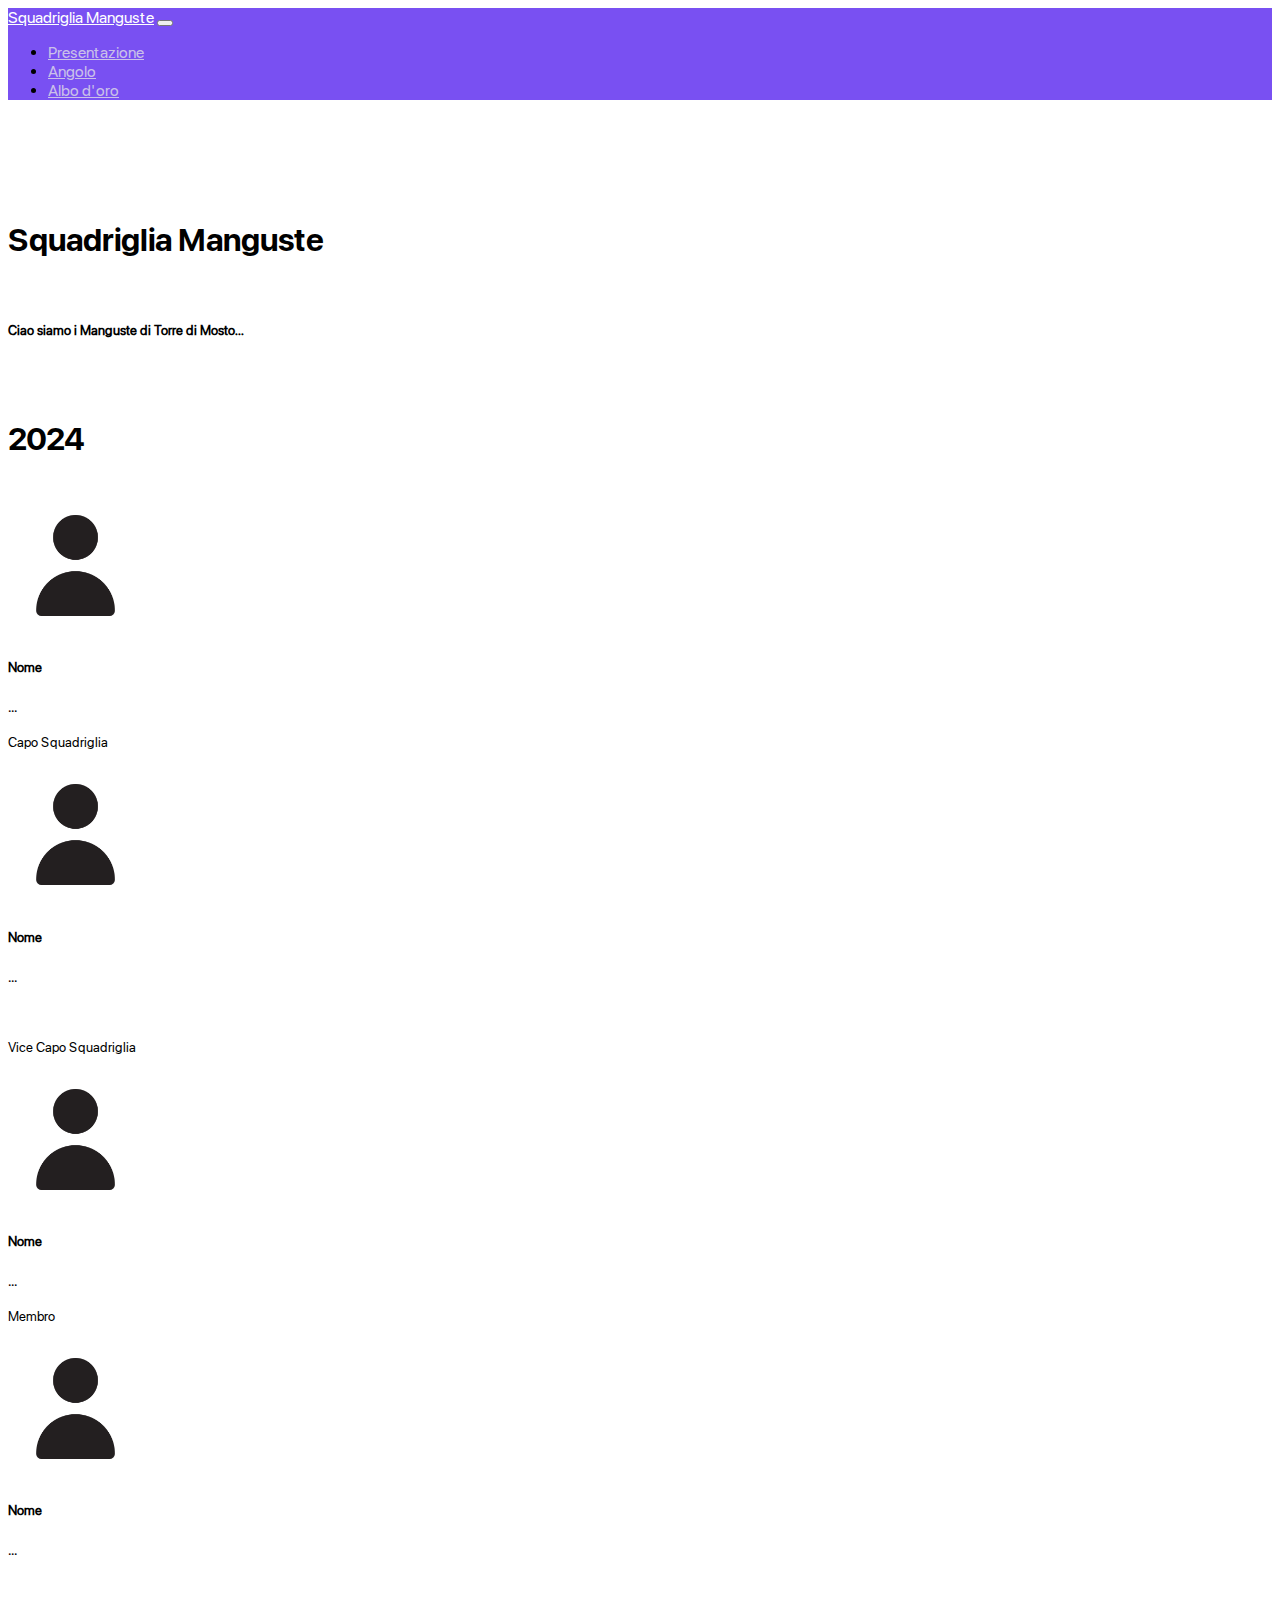
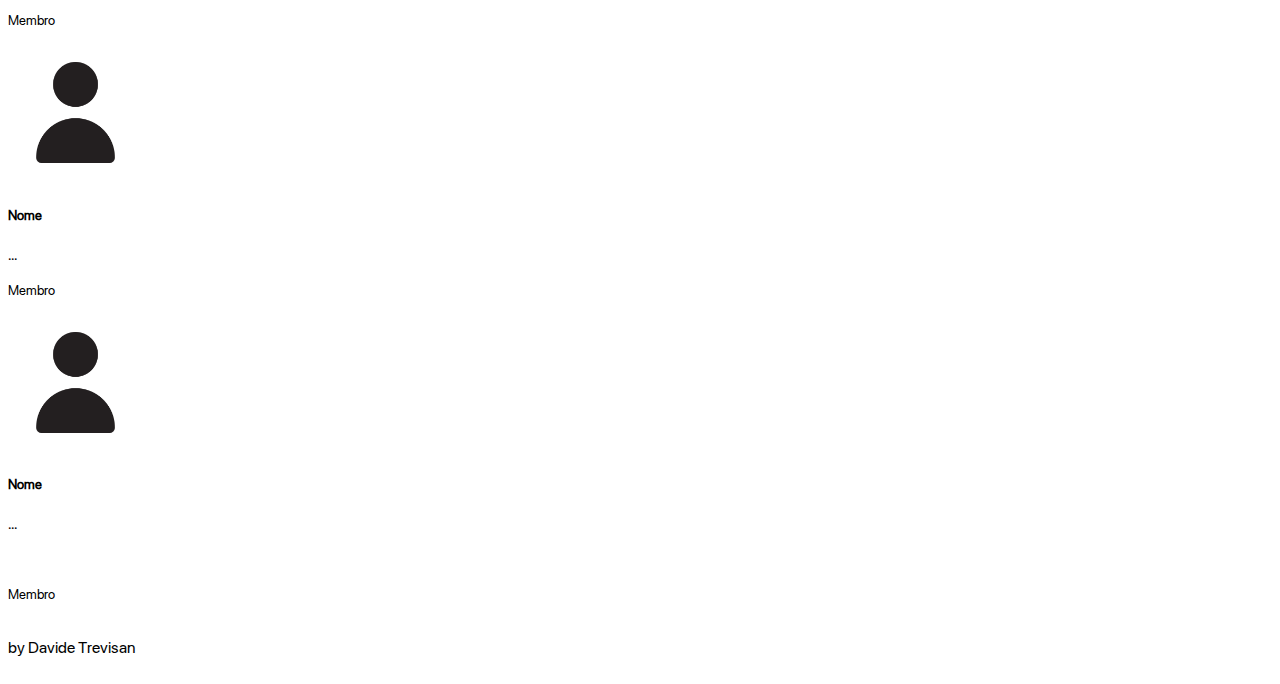
==== index.html @ 06dadd08 "Add files via upload" ====
<!DOCTYPE html>
<html lang="en">

<head>
  <meta charset="UTF-8">
  <meta http-equiv="X-UA-Compatible" content="IE=edge">
  <meta name="viewport" content="width=device-width, initial-scale=1.0">
  <title>Squadriglia Lupi</title>
  <link href="https://cdn.jsdelivr.net/npm/bootstrap@5.1.3/dist/css/bootstrap.min.css" rel="stylesheet"
    integrity="sha384-1BmE4kWBq78iYhFldvKuhfTAU6auU8tT94WrHftjDbrCEXSU1oBoqyl2QvZ6jIW3" crossorigin="anonymous">
  <script src="https://cdn.jsdelivr.net/npm/bootstrap@5.1.3/dist/js/bootstrap.bundle.min.js"
    integrity="sha384-ka7Sk0Gln4gmtz2MlQnikT1wXgYsOg+OMhuP+IlRH9sENBO0LRn5q+8nbTov4+1p"
    crossorigin="anonymous"></script>
  <link rel="stylesheet" href="./css/uni.css">
  <link rel="stylesheet" href="./css/styles.css">
</head>

<body class="body">
  <div></div>
  <nav class="navbar navbar-expand-lg navbar-light fixed-top navbar-custom">
    <div class="container-fluid">
      <a class="navbar-brand" href="#">Squadriglia Manguste</a>
      <button class="navbar-toggler" type="button" id="toggle" data-bs-toggle="collapse" data-bs-target="#navbarNav"
        aria-controls="navbarNav" aria-expanded="false" aria-label="Toggle navigation">
        <span class="navbar-toggler-icon"></span>
      </button>
      <div class="collapse navbar-collapse" id="navbarNav">
        <ul class="navbar-nav">
          <li class="nav-item">
            <a class="nav-link active text-white" id="link" aria-current="page" href="./index.html">Presentazione</a>
          </li>
          <li class="nav-item">
            <a class="nav-link active" id="link" aria-current="page" href="./pages/angolo.html">Angolo</a>
          </li>
          <li class="nav-item">
            <a class="nav-link active" id="link" aria-current="page" href="./pages/albo.html">Albo d'oro</a>
          </li>
        </ul>
      </div>
    </div>
  </nav>
  <div id="corpo" class="container">
    <br>
    <div class="text-center">
      <h1 class="font1">
        Squadriglia Manguste
      </h1><br>
      <h5 class="text1">
        Ciao siamo i Manguste di Torre di Mosto...
        </h3>
        <br>
        <div id="corpo1" class="container">
          <br>
          <div class="text-center">
            <h1 class="font1">
              2024
            </h1><br>
    </div>
    <div class="row row-cols-1 row-cols-md-2 g-5">
      <div class="col">
        <div class="card shadow-lg h-110 card1 card2">
          <img src="./images/person_110935.png" class="card-img-top foto">
          <div class="card-body">
            <h5 class="card-title">Nome</h5>
            <p class="card-text">...</p>
            <p class="card-text"><small class="text-muted">Capo Squadriglia</small></p>
          </div>
        </div>
      </div>
      <div class="col">
        <div class="card shadow-lg h-110 card1">
          <img src="./images/person_110935.png" class="card-img-top foto">
          <div class="card-body">
            <h5 class="card-title">Nome</h5>
            <p class="card-text">...
            </p><br>
            <p class="card-text"><small class="text-muted">Vice Capo Squadriglia</small></p>
          </div>
        </div>
      </div>
      <div class="col">
        <div class="card shadow-lg h-110 card1">
          <img src="./images/person_110935.png" class="card-img-top foto">
          <div class="card-body">
            <h5 class="card-title">Nome</h5>
            <p class="card-text">...</p>
            <p class="card-text"><small class="text-muted">Membro</small></p>
          </div>
        </div>
      </div>
      <div class="col">
        <div class="card shadow-lg h-110 card1 card2">
          <img src="./images/person_110935.png" class="card-img-top foto">
          <div class="card-body">
            <h5 class="card-title">Nome</h5>
            <p class="card-text">...</p><br>
            <p class="card-text"><small class="text-muted">Membro</small></p>
          </div>
        </div>
      </div>
      <div class="col">
        <div class="card shadow-lg h-110 card1">
          <img src="./images/person_110935.png" class="card-img-top foto">
          <div class="card-body">
            <h5 class="card-title">Nome</h5>
            <p class="card-text">...</p>
            <p class="card-text"><small class="text-muted">Membro</small></p>
          </div>
        </div>
      </div>
      <div class="col">
        <div class="card shadow-lg h-110 card1 card2">
          <img src="./images/person_110935.png" class="card-img-top foto">
          <div class="card-body">
            <h5 class="card-title">Nome</h5>
            <p class="card-text">...</p><br>
            <p class="card-text"><small class="text-muted">Membro</small></p>
          </div>
        </div>
      </div>
    </div>
  </div>
<br>
  <div class="text-center">
   by Davide Trevisan
  </div>
  <br>
</body>

</html>
---- css/uni.css ----
@font-face {
    font-family: "SF-Pro-Display";
    src: url(../font/SF-Pro-Display-Regular.ttf) format('truetype')}
    

@font-face{
    font-family: "SF-Pro-Display-Bold";
    src: url(../font/SF-Pro-Display-Bold.ttf) format('truetype')}

@font-face {
    font-family: "Product Sans";
    src: url(../font/Product\ Sans\ Regular.ttf) format('truetype')}

*{
    font-family: "SF-Pro-Display";
}

html{
    scroll-behavior: smooth;
}

::-webkit-scrollbar{
    width: 1vh;
}
::-webkit-scrollbar-track{
    background: transparent;
}
::-webkit-scrollbar-thumb{

    background: #7b42f5;

    border-radius: 100vh;

}
::-webkit-scrollbar-thumb:hover{
    background: #cd93ff;
}

.navbar-custom {
    background-color: #7950f2;
}
/* Modify brand and text color */
 
.navbar-custom .navbar-brand,
.navbar-custom .navbar-text {
    color: #fff;
    transition: 0.2s;
}
.navbar-custom:hover .navbar-brand:hover,
.navbar-custom:hover .navbar-text:hover {
    color: #d4cee6;
}

#link{
    color: #cac0e9;
}
#link:hover{
    color: #a994e8;
}
.navbar-brand:visited{
    color: white;
}
---- css/styles.css ----
@font-face{
    font-family: "SF-Pro-Display-Bold";
    src: url(../font/SF-Pro-Display-Bold.ttf) format('truetype')}

.foto {
    max-width: 15vh;
    border-radius: 4px;
}

.card1 {
    max-width: 80vh;
}

#corpo {
    margin-top: 9vh;
}

.font1 {
    font-family: SF-Pro-Display-Bold;
}

.text1 {
    text-align: justify;
}
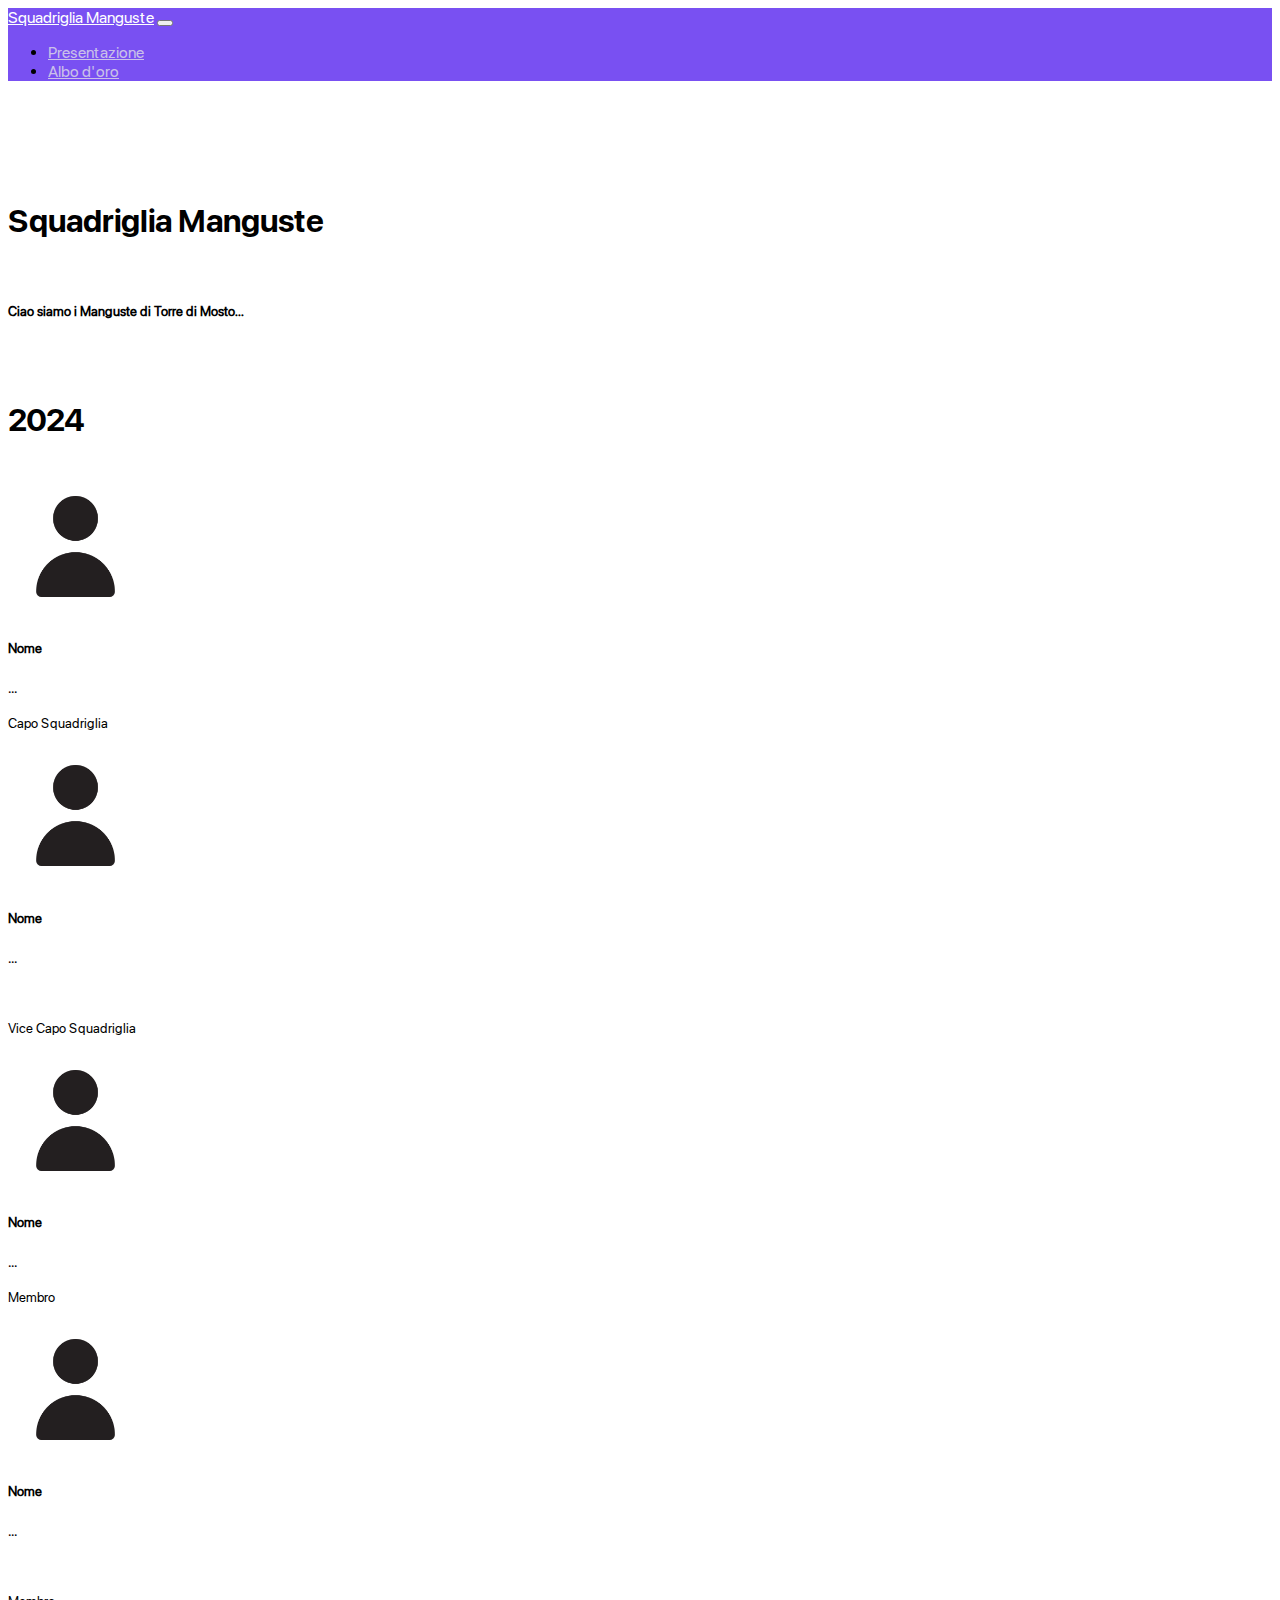
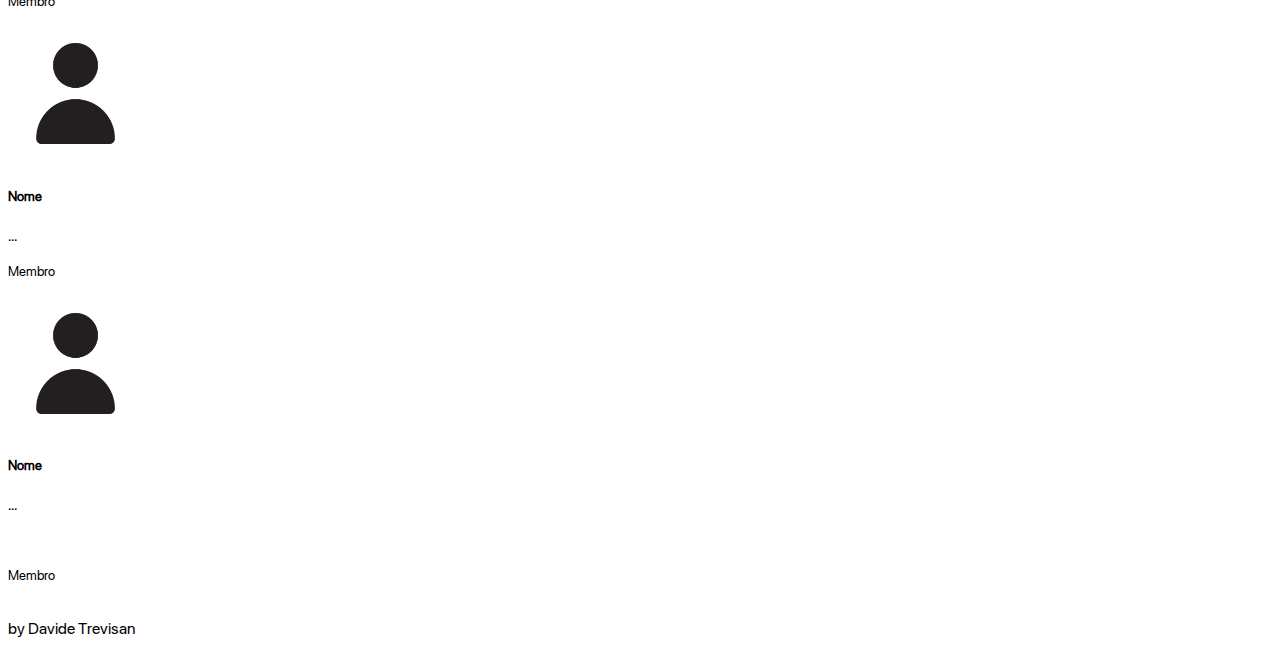
==== commit caf04dd4: "Add files via upload" ====
--- a/index.html
+++ b/index.html
@@ -29,8 +29,6 @@
           <li class="nav-item">
             <a class="nav-link active text-white" id="link" aria-current="page" href="./index.html">Presentazione</a>
           </li>
-          <li class="nav-item">
-            <a class="nav-link active" id="link" aria-current="page" href="./pages/angolo.html">Angolo</a>
           </li>
           <li class="nav-item">
             <a class="nav-link active" id="link" aria-current="page" href="./pages/albo.html">Albo d'oro</a>
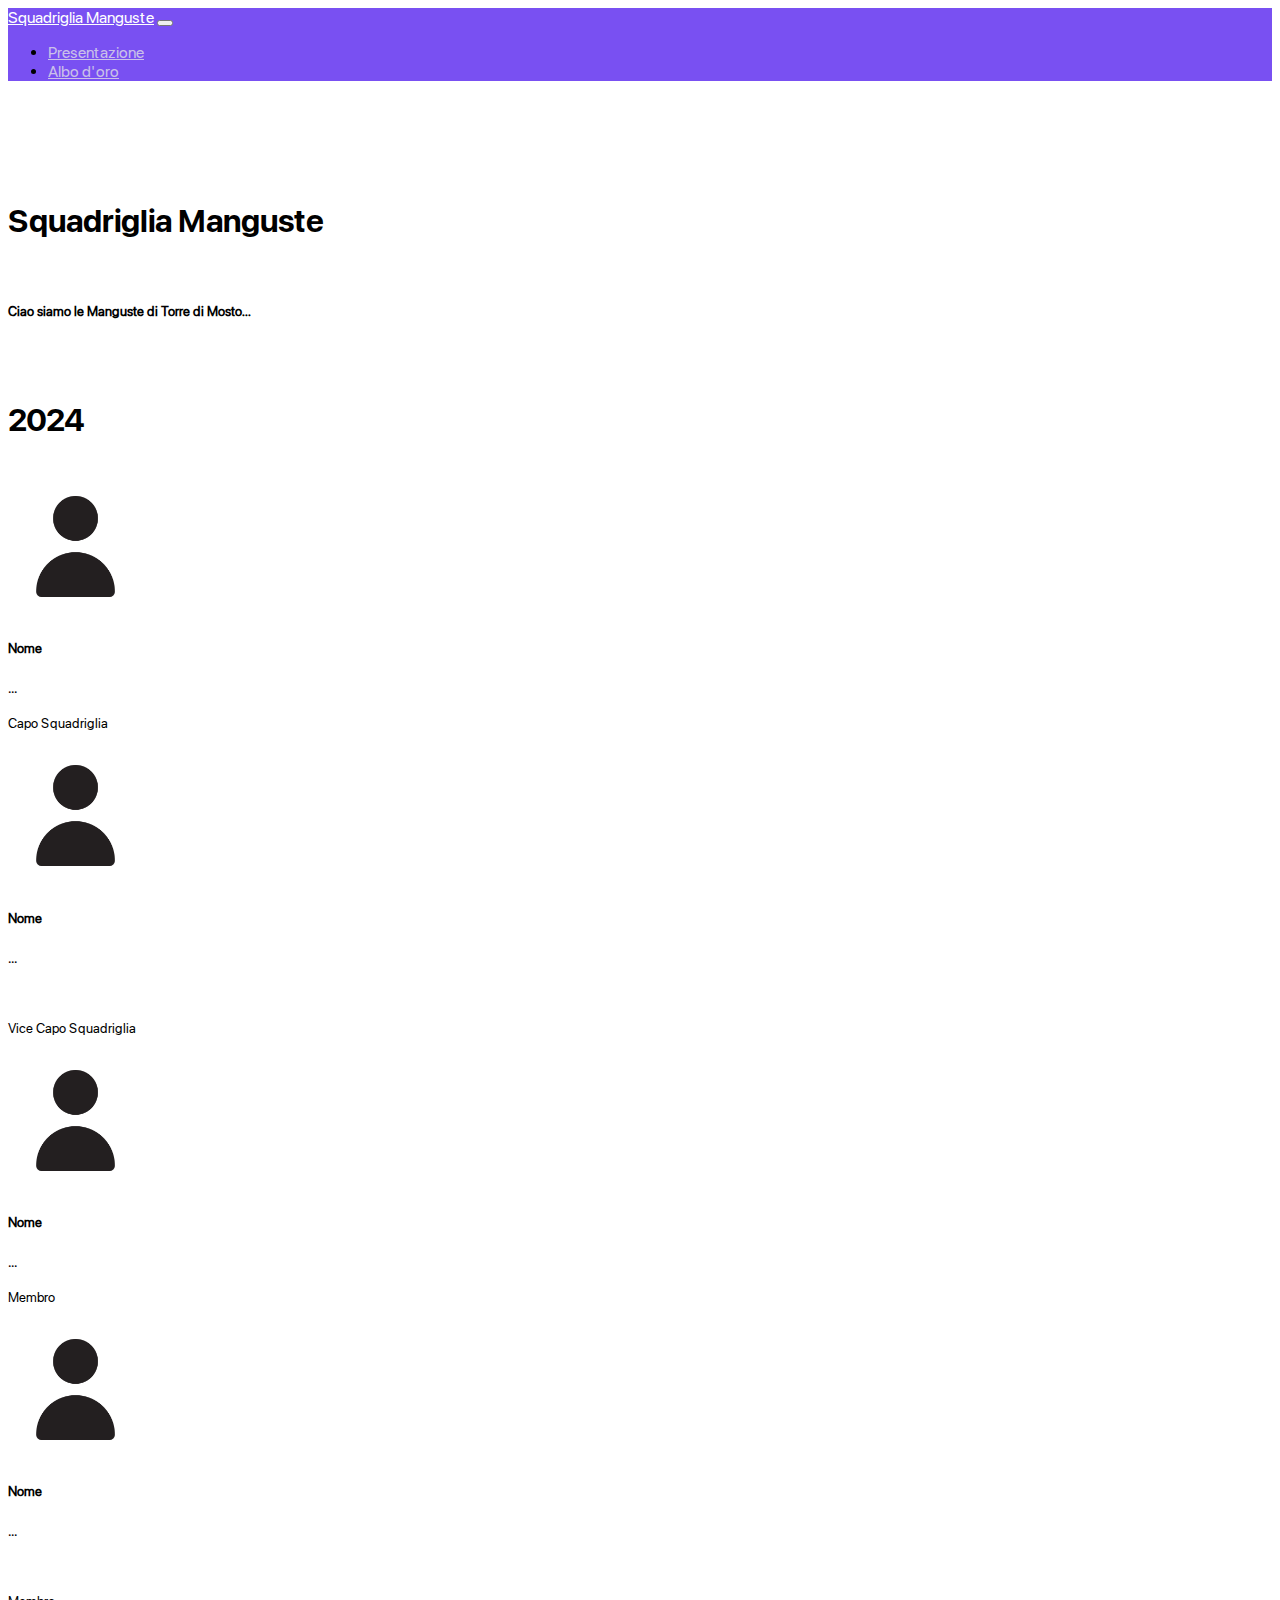
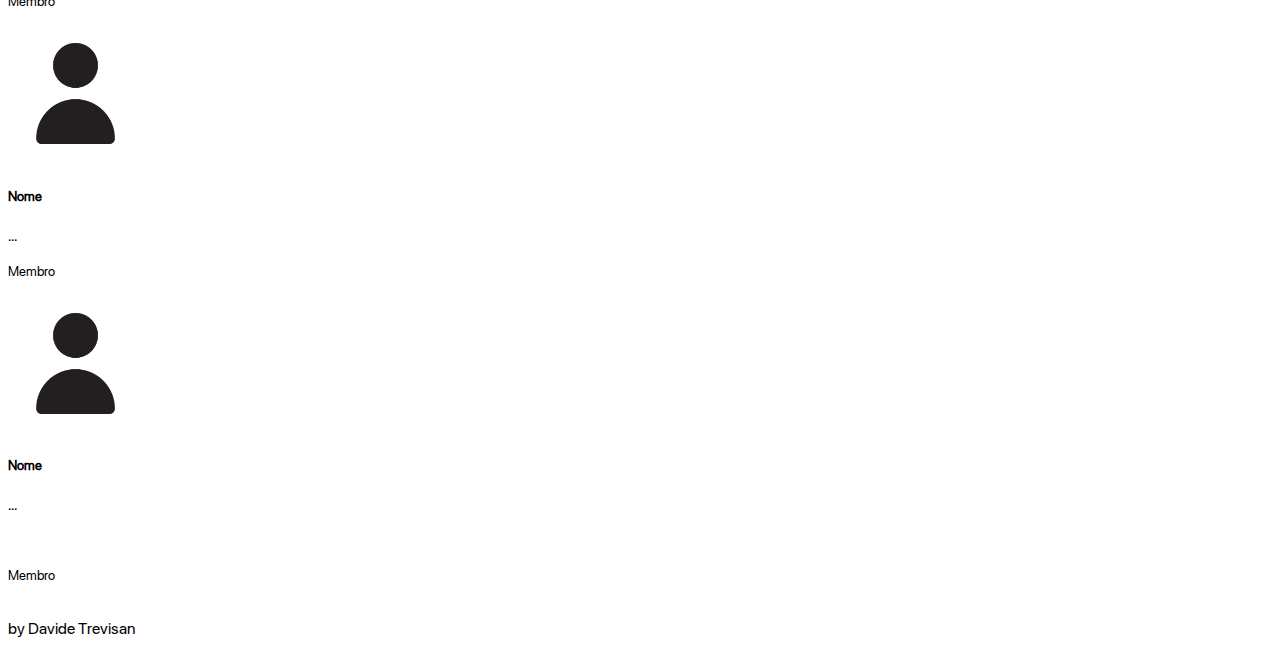
==== commit cf9f35da: "Update index.html" ====
--- a/index.html
+++ b/index.html
@@ -5,7 +5,7 @@
   <meta charset="UTF-8">
   <meta http-equiv="X-UA-Compatible" content="IE=edge">
   <meta name="viewport" content="width=device-width, initial-scale=1.0">
-  <title>Squadriglia Lupi</title>
+  <title>Squadriglia Manguste</title>
   <link href="https://cdn.jsdelivr.net/npm/bootstrap@5.1.3/dist/css/bootstrap.min.css" rel="stylesheet"
     integrity="sha384-1BmE4kWBq78iYhFldvKuhfTAU6auU8tT94WrHftjDbrCEXSU1oBoqyl2QvZ6jIW3" crossorigin="anonymous">
   <script src="https://cdn.jsdelivr.net/npm/bootstrap@5.1.3/dist/js/bootstrap.bundle.min.js"
@@ -44,7 +44,7 @@
         Squadriglia Manguste
       </h1><br>
       <h5 class="text1">
-        Ciao siamo i Manguste di Torre di Mosto...
+        Ciao siamo le Manguste di Torre di Mosto...
         </h3>
         <br>
         <div id="corpo1" class="container">
@@ -125,4 +125,4 @@
   <br>
 </body>
 
-</html>+</html>
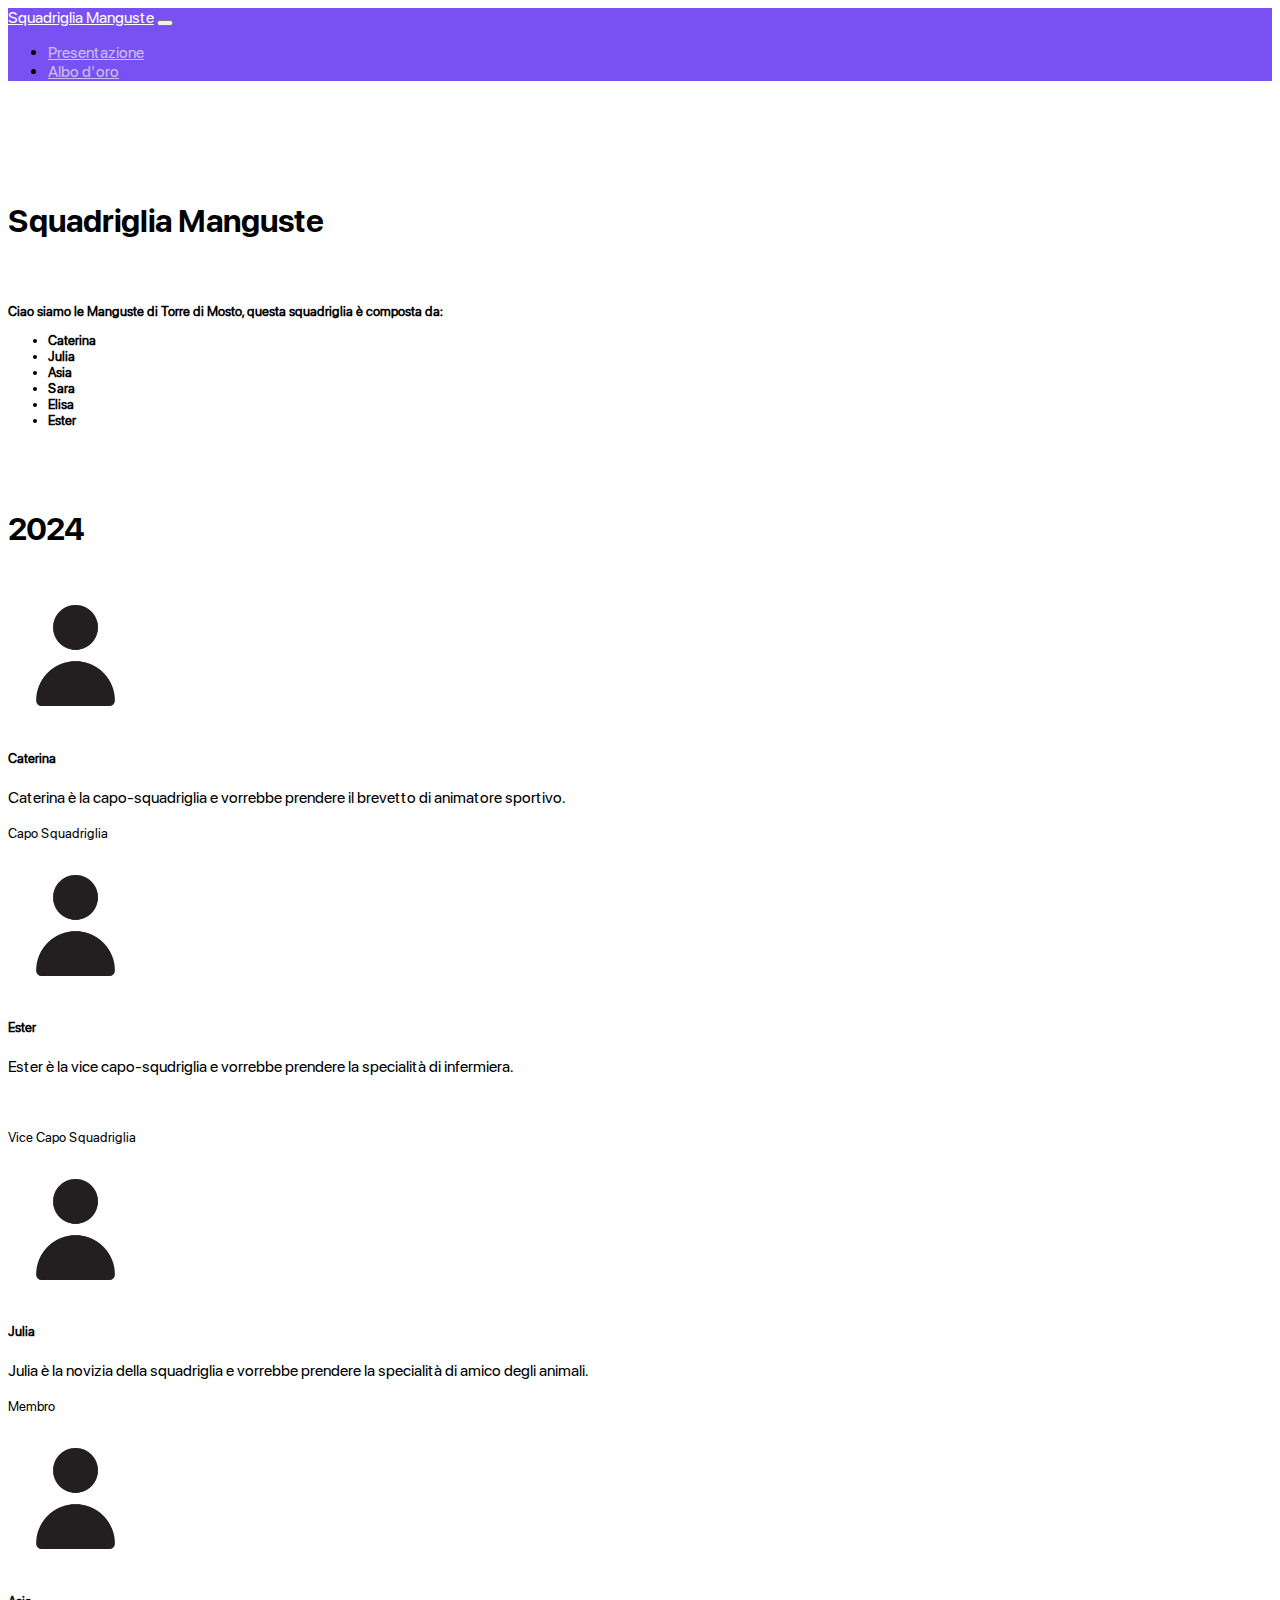
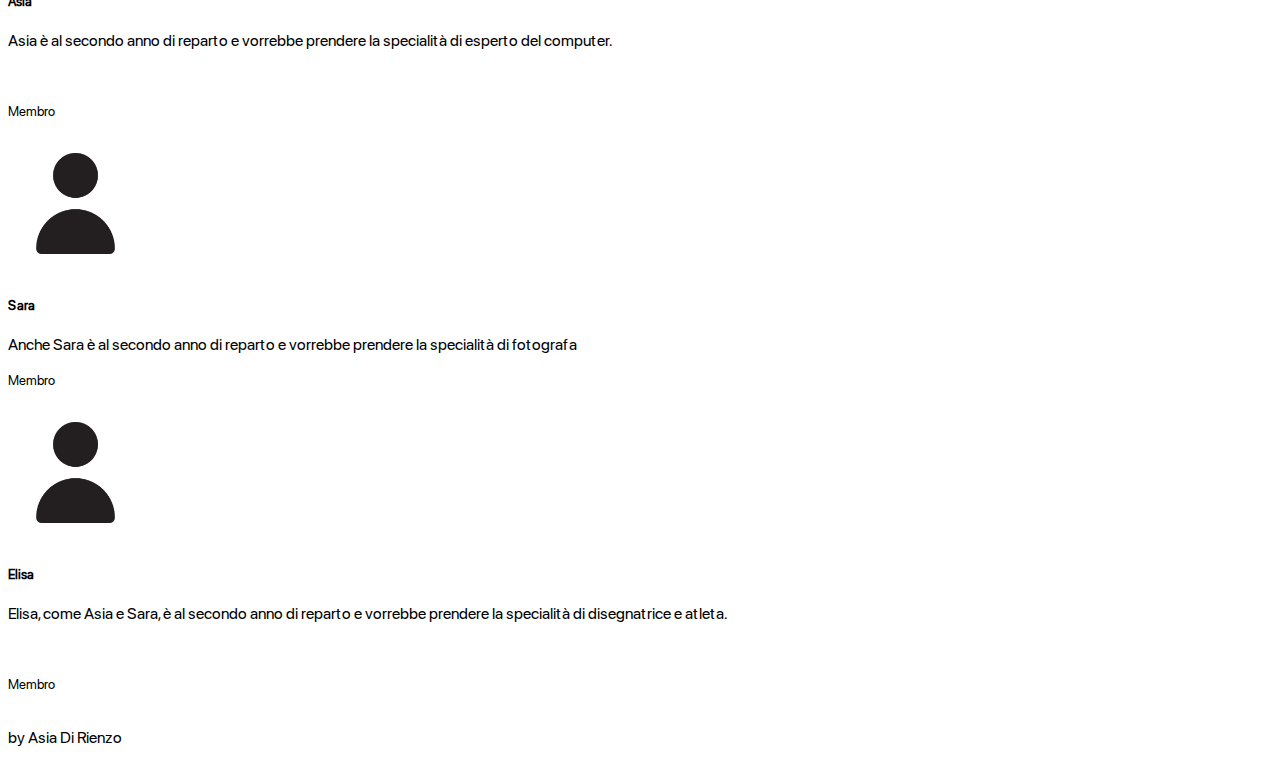
==== commit 96fe44c2: "Add files via upload" ====
--- a/index.html
+++ b/index.html
@@ -40,11 +40,32 @@
   <div id="corpo" class="container">
     <br>
     <div class="text-center">
+
       <h1 class="font1">
         Squadriglia Manguste
       </h1><br>
       <h5 class="text1">
-        Ciao siamo le Manguste di Torre di Mosto...
+        Ciao siamo le Manguste di Torre di Mosto, questa squadriglia è composta da: <br>
+        <ul>
+            <li>
+              <b>Caterina</b>
+            </li>
+            <li>
+              <b>Julia</b>
+            </li>
+            <li>
+              <b>Asia</b>
+            </li>
+            <li>
+              <b>Sara</b>
+            </li>
+            <li>
+              <b>Elisa</b>
+            </li>
+            <li>
+              <b>Ester</b>
+            </li>
+        </ul>
         </h3>
         <br>
         <div id="corpo1" class="container">
@@ -59,8 +80,10 @@
         <div class="card shadow-lg h-110 card1 card2">
           <img src="./images/person_110935.png" class="card-img-top foto">
           <div class="card-body">
-            <h5 class="card-title">Nome</h5>
-            <p class="card-text">...</p>
+            <h5 class="card-title">Caterina</h5>
+            <p class="card-text">
+              Caterina è la capo-squadriglia e vorrebbe prendere il brevetto di animatore sportivo.
+            </p>
             <p class="card-text"><small class="text-muted">Capo Squadriglia</small></p>
           </div>
         </div>
@@ -69,8 +92,9 @@
         <div class="card shadow-lg h-110 card1">
           <img src="./images/person_110935.png" class="card-img-top foto">
           <div class="card-body">
-            <h5 class="card-title">Nome</h5>
-            <p class="card-text">...
+            <h5 class="card-title">Ester</h5>
+            <p class="card-text">
+              Ester è la vice capo-squdriglia e vorrebbe prendere la specialità di infermiera.
             </p><br>
             <p class="card-text"><small class="text-muted">Vice Capo Squadriglia</small></p>
           </div>
@@ -80,8 +104,10 @@
         <div class="card shadow-lg h-110 card1">
           <img src="./images/person_110935.png" class="card-img-top foto">
           <div class="card-body">
-            <h5 class="card-title">Nome</h5>
-            <p class="card-text">...</p>
+            <h5 class="card-title">Julia</h5>
+            <p class="card-text">
+              Julia è la novizia della squadriglia e vorrebbe prendere la specialità di amico degli animali.
+            </p>
             <p class="card-text"><small class="text-muted">Membro</small></p>
           </div>
         </div>
@@ -90,8 +116,10 @@
         <div class="card shadow-lg h-110 card1 card2">
           <img src="./images/person_110935.png" class="card-img-top foto">
           <div class="card-body">
-            <h5 class="card-title">Nome</h5>
-            <p class="card-text">...</p><br>
+            <h5 class="card-title">Asia</h5>
+            <p class="card-text">
+              Asia è al secondo anno di reparto e vorrebbe prendere la specialità di esperto del computer.
+            </p><br>
             <p class="card-text"><small class="text-muted">Membro</small></p>
           </div>
         </div>
@@ -100,8 +128,10 @@
         <div class="card shadow-lg h-110 card1">
           <img src="./images/person_110935.png" class="card-img-top foto">
           <div class="card-body">
-            <h5 class="card-title">Nome</h5>
-            <p class="card-text">...</p>
+            <h5 class="card-title">Sara</h5>
+            <p class="card-text">
+              Anche Sara è al secondo anno di reparto e vorrebbe prendere la specialità di fotografa
+            </p>
             <p class="card-text"><small class="text-muted">Membro</small></p>
           </div>
         </div>
@@ -110,8 +140,10 @@
         <div class="card shadow-lg h-110 card1 card2">
           <img src="./images/person_110935.png" class="card-img-top foto">
           <div class="card-body">
-            <h5 class="card-title">Nome</h5>
-            <p class="card-text">...</p><br>
+            <h5 class="card-title">Elisa</h5>
+            <p class="card-text">
+              Elisa, come Asia e Sara, è al secondo anno di reparto e vorrebbe prendere la specialità di disegnatrice e atleta.
+            </p><br>
             <p class="card-text"><small class="text-muted">Membro</small></p>
           </div>
         </div>
@@ -120,7 +152,7 @@
   </div>
 <br>
   <div class="text-center">
-   by Davide Trevisan
+   by Asia Di Rienzo
   </div>
   <br>
 </body>
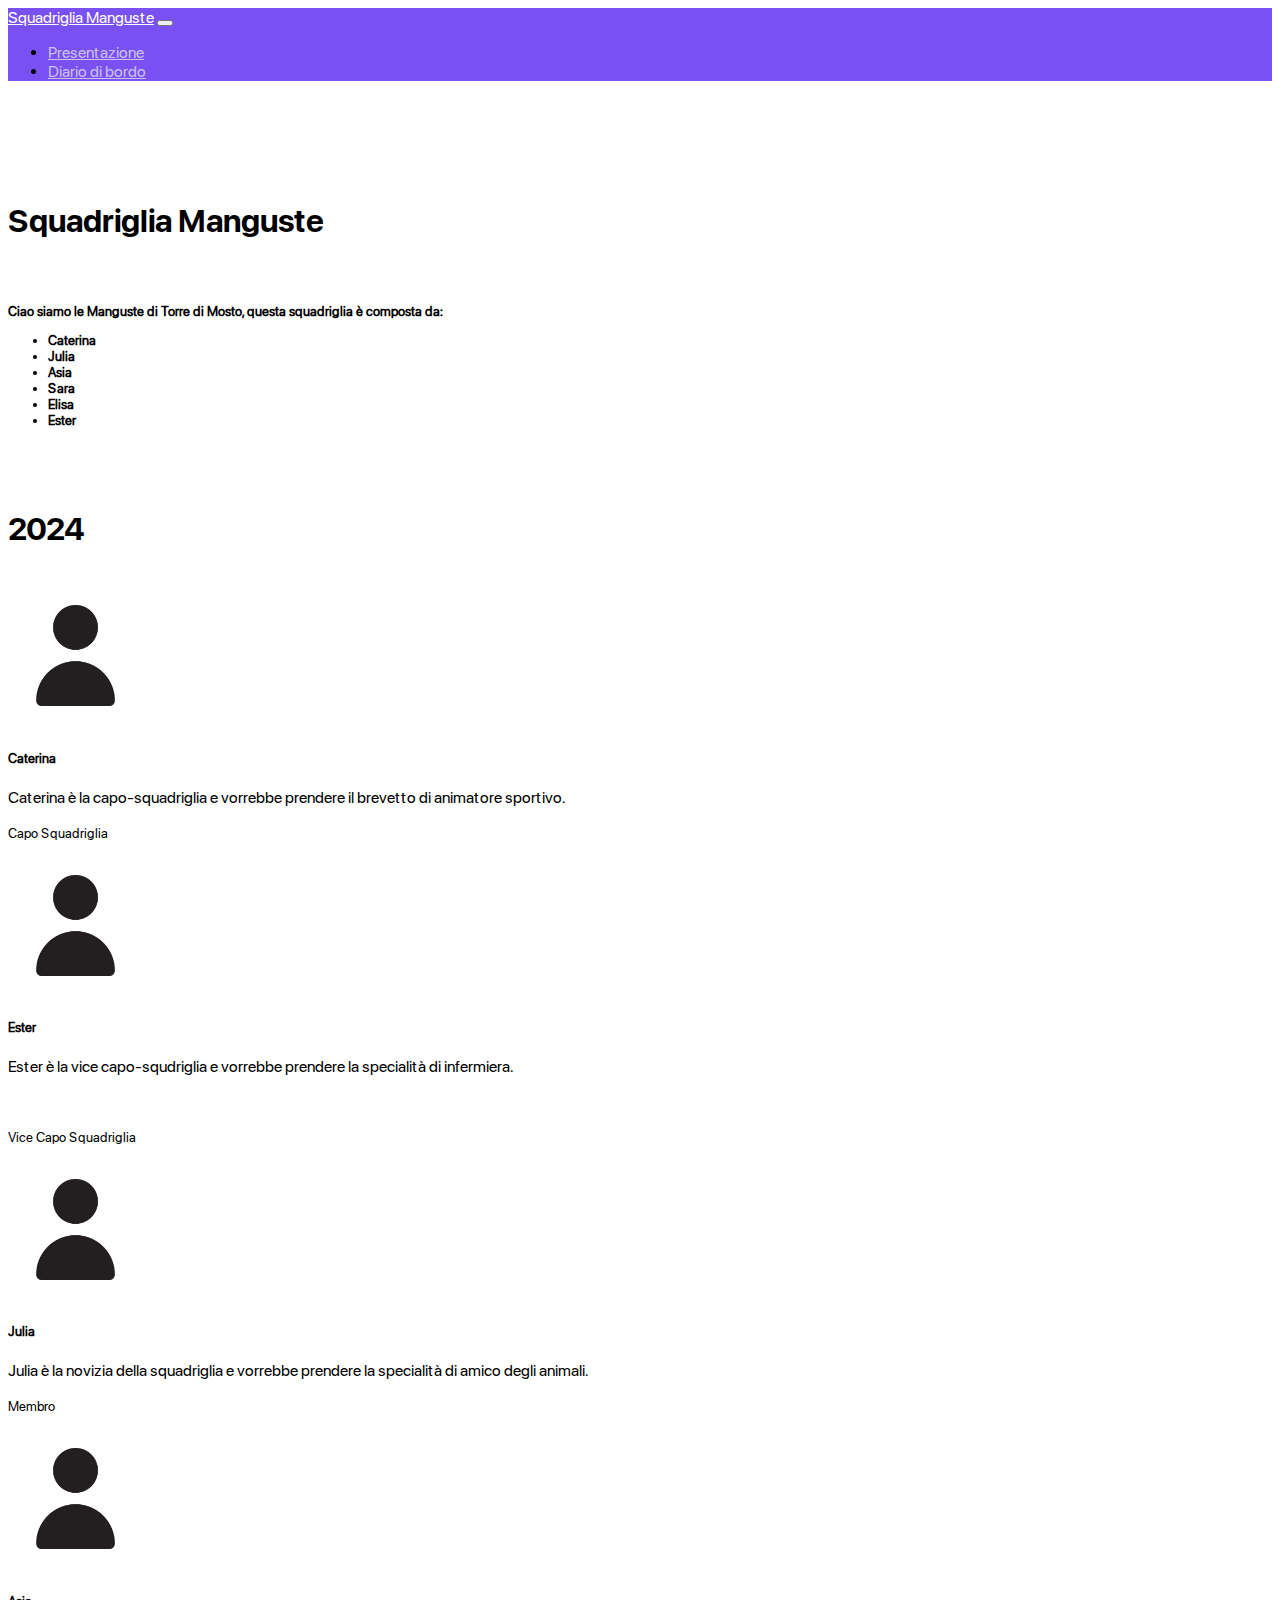
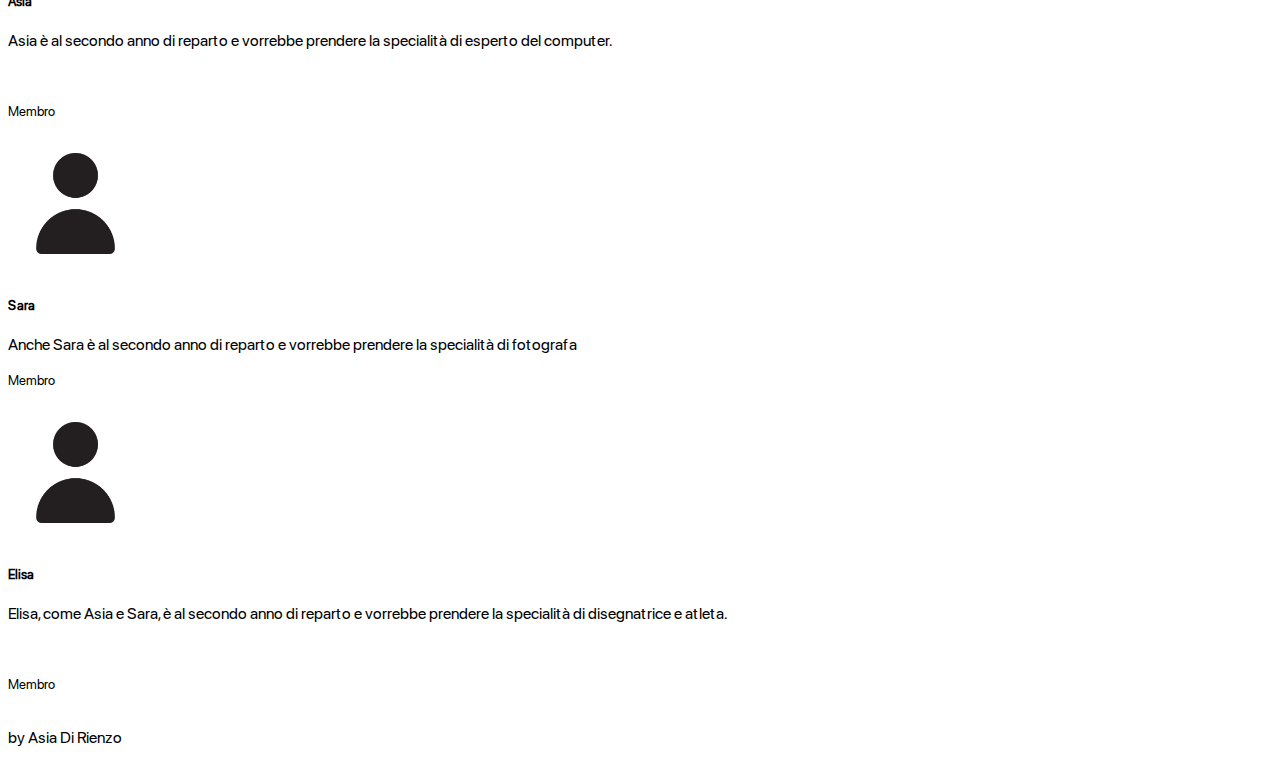
==== commit 1ab92fed: "Update index.html" ====
--- a/index.html
+++ b/index.html
@@ -31,7 +31,7 @@
           </li>
           </li>
           <li class="nav-item">
-            <a class="nav-link active" id="link" aria-current="page" href="./pages/albo.html">Albo d'oro</a>
+            <a class="nav-link active" id="link" aria-current="page" href="./pages/albo.html">Diario di bordo</a>
           </li>
         </ul>
       </div>
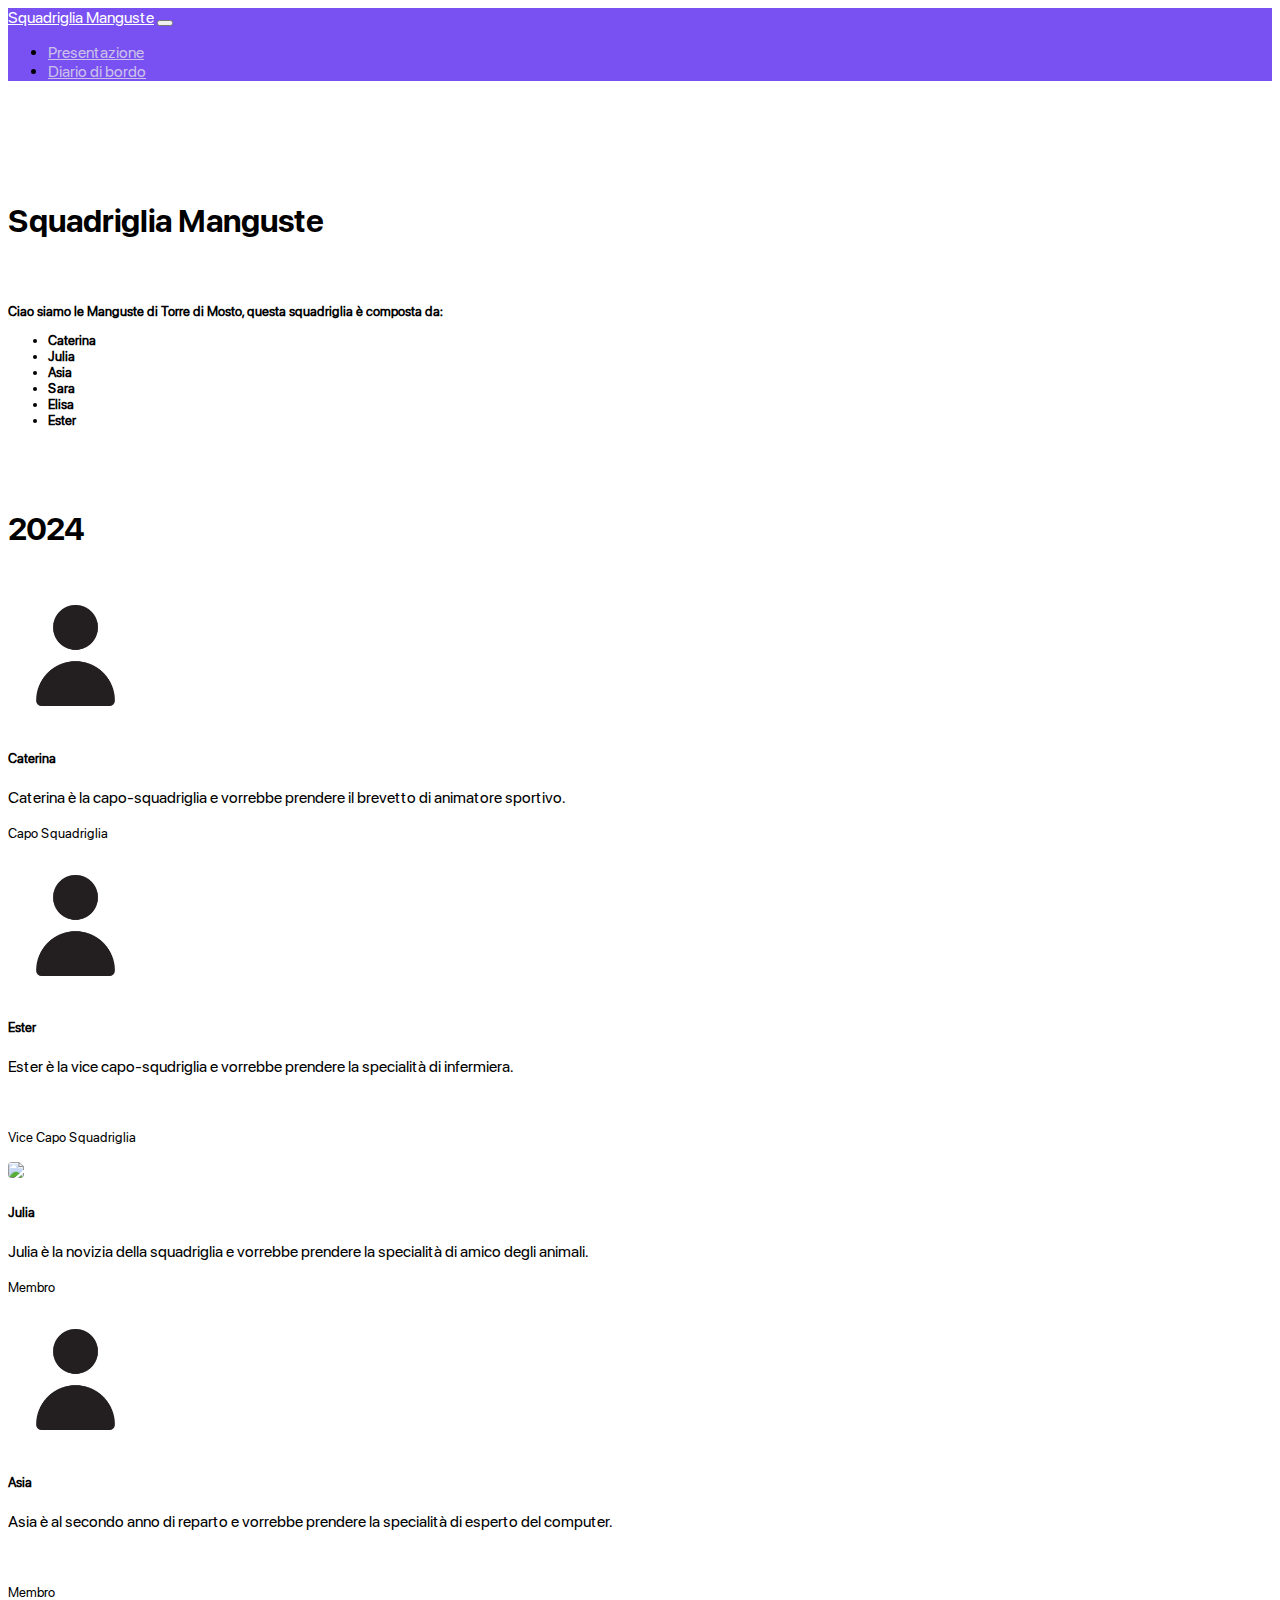
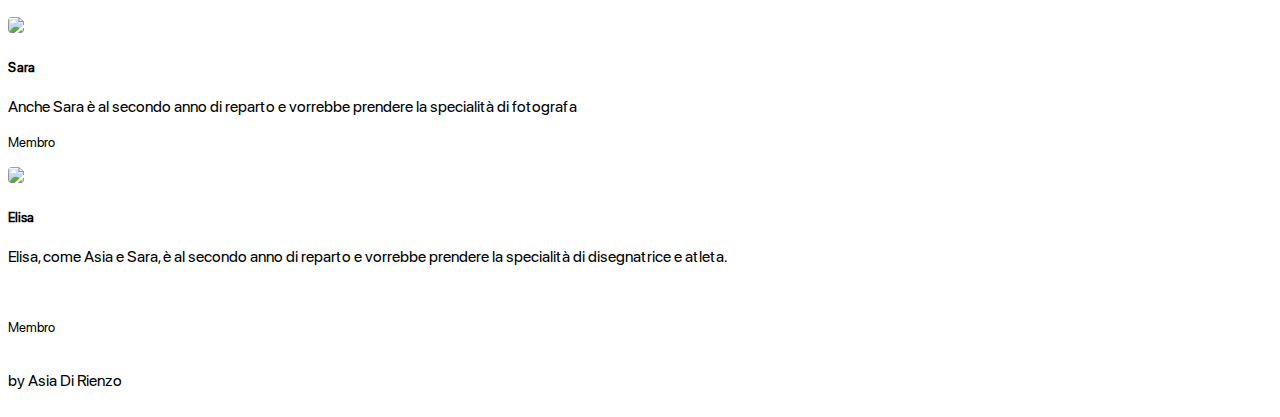
==== commit 2972fdb9: "Add files via upload" ====
--- a/index.html
+++ b/index.html
@@ -102,7 +102,7 @@
       </div>
       <div class="col">
         <div class="card shadow-lg h-110 card1">
-          <img src="./images/person_110935.png" class="card-img-top foto">
+          <img src="./images/julia.jpg" class="card-img-top foto">
           <div class="card-body">
             <h5 class="card-title">Julia</h5>
             <p class="card-text">
@@ -126,7 +126,7 @@
       </div>
       <div class="col">
         <div class="card shadow-lg h-110 card1">
-          <img src="./images/person_110935.png" class="card-img-top foto">
+          <img src="./images/sara.jpg" class="card-img-top foto">
           <div class="card-body">
             <h5 class="card-title">Sara</h5>
             <p class="card-text">
@@ -138,7 +138,7 @@
       </div>
       <div class="col">
         <div class="card shadow-lg h-110 card1 card2">
-          <img src="./images/person_110935.png" class="card-img-top foto">
+          <img src="./images/elisa.jpg" class="card-img-top foto">
           <div class="card-body">
             <h5 class="card-title">Elisa</h5>
             <p class="card-text">
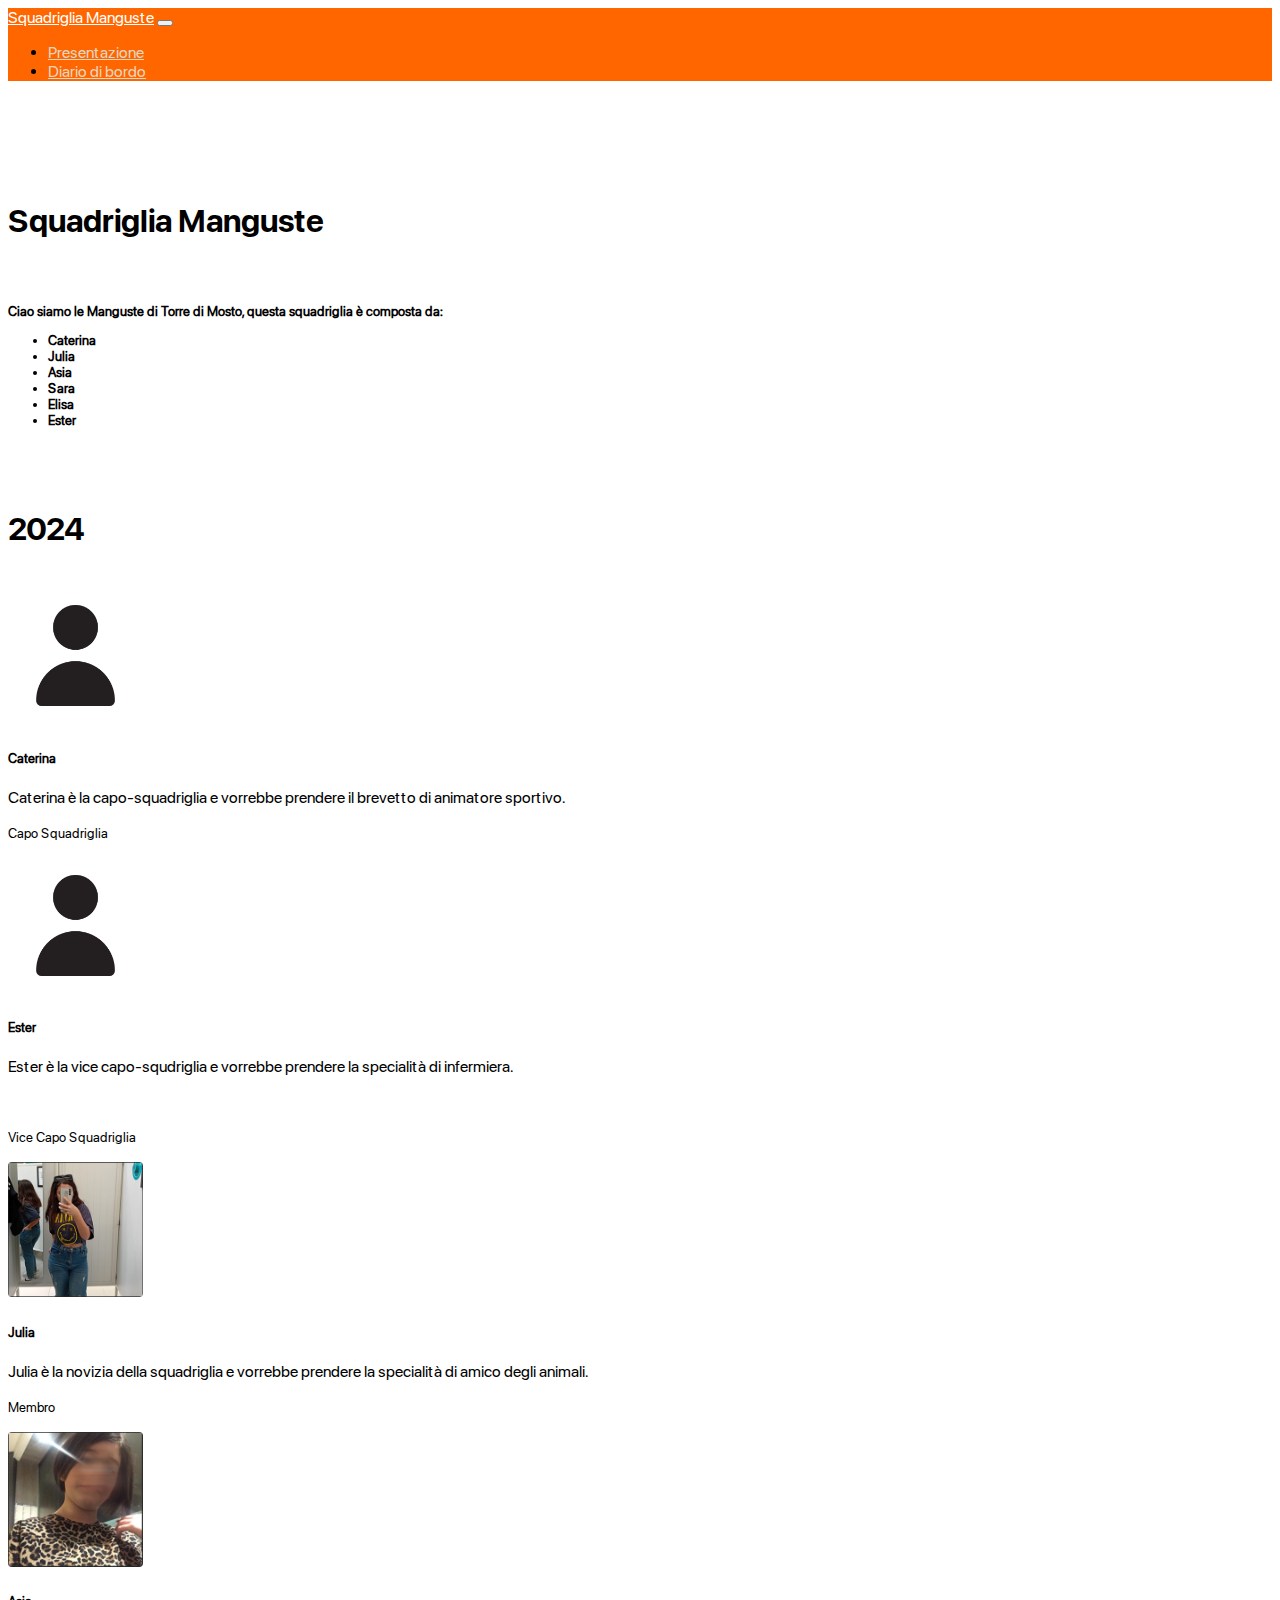
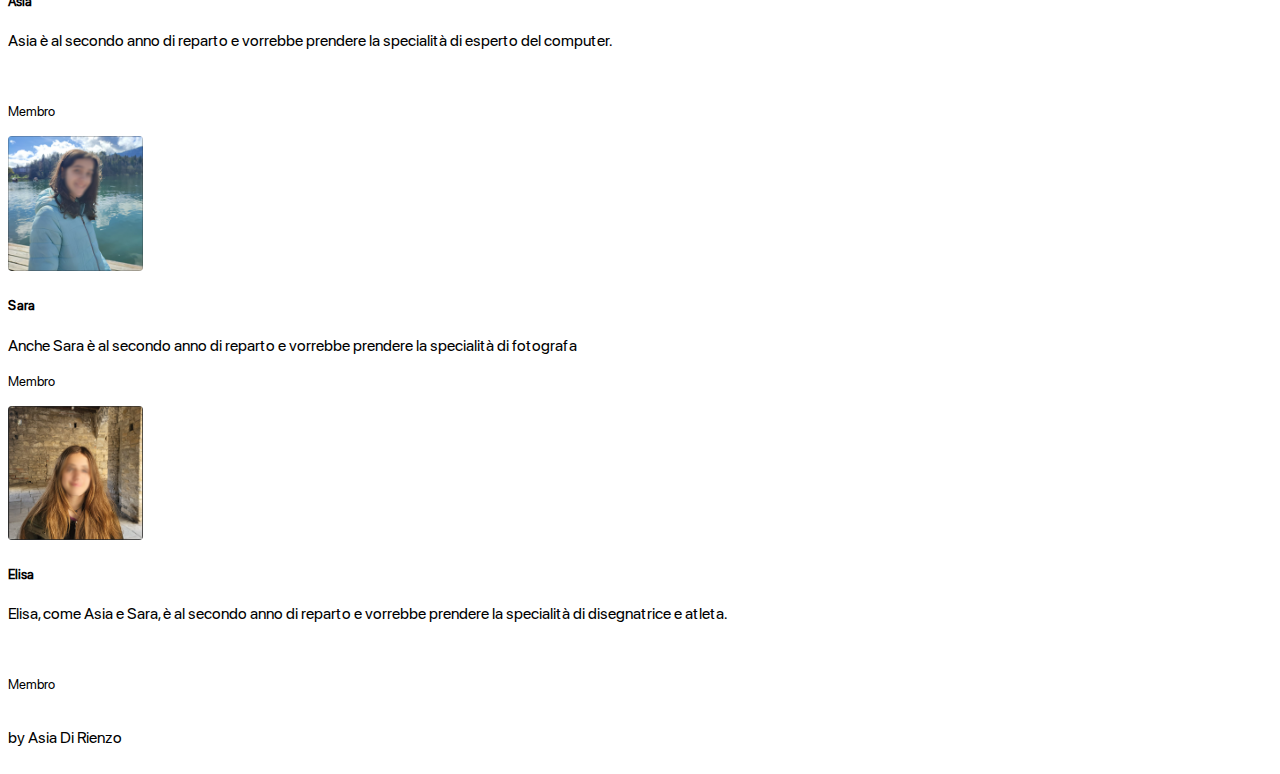
==== commit 00d8f838: "Add files via upload" ====
--- a/index.html
+++ b/index.html
@@ -114,7 +114,7 @@
       </div>
       <div class="col">
         <div class="card shadow-lg h-110 card1 card2">
-          <img src="./images/person_110935.png" class="card-img-top foto">
+          <img src="./images/asia.jpg" class="card-img-top foto">
           <div class="card-body">
             <h5 class="card-title">Asia</h5>
             <p class="card-text">
--- a/css/uni.css
+++ b/css/uni.css
@@ -27,17 +27,17 @@
 }
 ::-webkit-scrollbar-thumb{
 
-    background: #7b42f5;
+    background: #ff6600;
 
     border-radius: 100vh;
 
 }
 ::-webkit-scrollbar-thumb:hover{
-    background: #cd93ff;
+    background: #f39252;
 }
 
 .navbar-custom {
-    background-color: #7950f2;
+    background-color: #ff6600;
 }
 /* Modify brand and text color */
  
@@ -48,14 +48,14 @@
 }
 .navbar-custom:hover .navbar-brand:hover,
 .navbar-custom:hover .navbar-text:hover {
-    color: #d4cee6;
+    color: #e6dcce;
 }
 
 #link{
-    color: #cac0e9;
+    color: #e9d6c0;
 }
 #link:hover{
-    color: #a994e8;
+    color: #e8b394;
 }
 .navbar-brand:visited{
     color: white;
